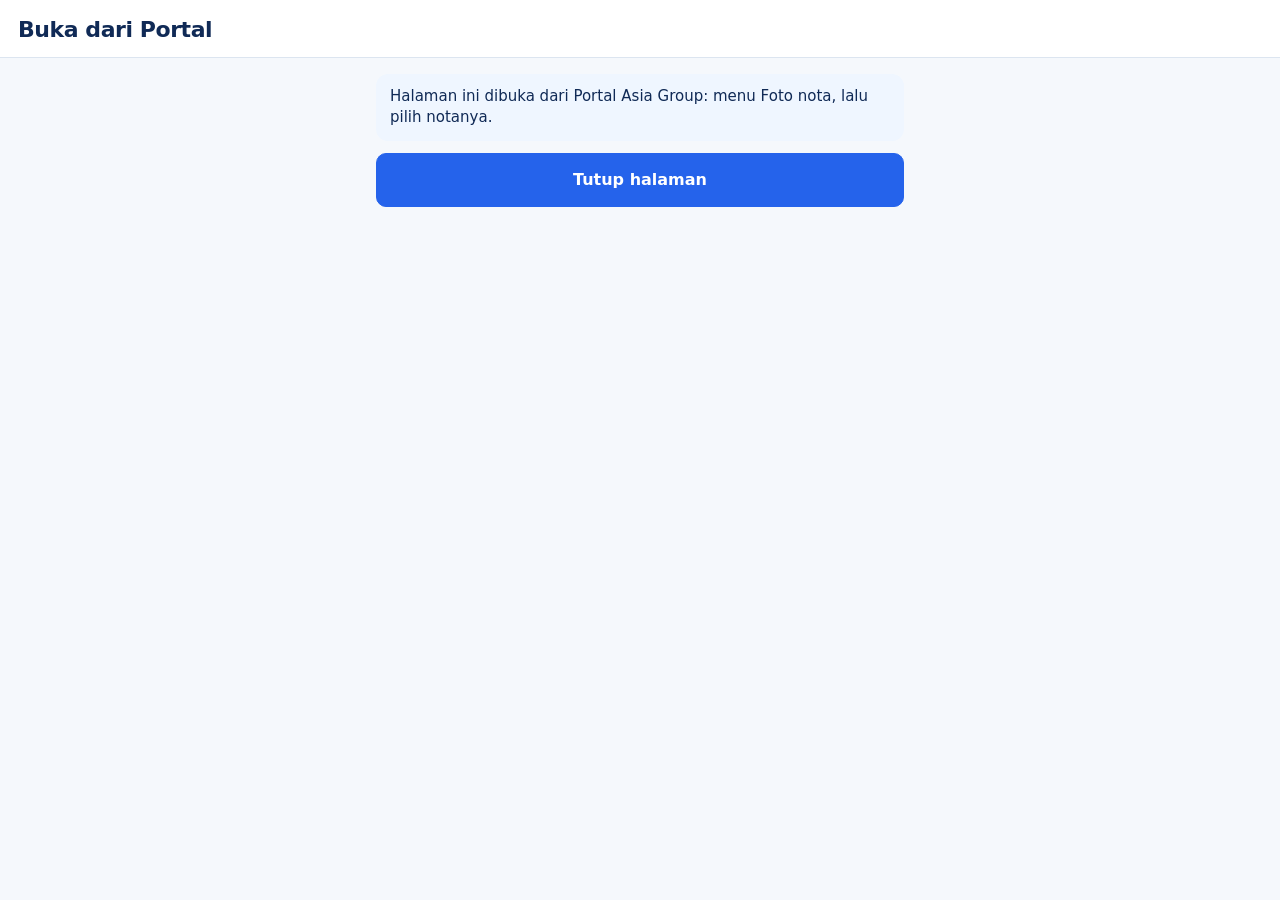
==== kamera-nota/index.html @ d56e6beb "Kamera nota v3: foto barang, Lanjut: foto barang, periksa sesi di awal (Portal Asia Group v405) Co-A" ====
<!doctype html>
<html lang="id">
<head>
<meta charset="utf-8">
<meta name="viewport" content="width=device-width,initial-scale=1,viewport-fit=cover">
<meta name="referrer" content="no-referrer">
<meta name="robots" content="noindex,nofollow">
<meta http-equiv="Content-Security-Policy" content="default-src 'none'; script-src 'self'; style-src 'self' https://fonts.googleapis.com; font-src https://fonts.gstatic.com; img-src 'self' data: blob:; media-src 'self' blob: mediastream:; connect-src https://script.google.com https://script.googleusercontent.com; base-uri 'none'; form-action 'none'">
<meta name="theme-color" content="#000000">
<title>Foto nota · Portal Asia Group</title>
<link rel="preconnect" href="https://script.google.com">
<link rel="preconnect" href="https://script.googleusercontent.com">
<link rel="stylesheet" href="kamera.css?v=3">
</head>
<body>
<main class="app">

<section id="kamera" class="kam" aria-label="Kamera nota" hidden>
  <header class="kam-atas">
    <button type="button" class="kam-x" id="kam-tutup" aria-label="Tutup kamera">✕</button>
    <div class="kam-judul"><b id="kam-supplier"></b><span id="kam-info"></span></div>
  </header>
  <div class="kam-bidik" id="kam-bidik">
    <video id="kam-video" playsinline muted autoplay></video>
    <div class="kotak-bidik" id="kotak-bidik" aria-hidden="true"><i class="s tl"></i><i class="s tr"></i><i class="s bl"></i><i class="s br"></i></div>
    <p class="kam-petunjuk" id="kam-petunjuk">Masukkan seluruh nota ke dalam kotak</p>
  </div>
  <div class="kam-bawah">
    <div class="kam-bentuk" role="radiogroup" aria-label="Bentuk nota">
      <button type="button" role="radio" aria-checked="true" data-bentuk="nota">Nota</button>
      <button type="button" role="radio" aria-checked="false" data-bentuk="struk">Struk panjang</button>
    </div>
    <div class="kam-rana-baris">
      <span class="kam-ket" id="kam-ket" role="status" aria-live="polite">Menyalakan kamera…</span>
      <button type="button" class="kam-rana" id="kam-rana" aria-label="Ambil foto" disabled><i></i></button>
      <span class="kam-ket kanan" id="kam-saran">Tegak lurus di atas nota, cahaya cukup</span>
    </div>
    <label class="kam-bawaan">Foto kurang jelas? Pakai kamera bawaan HP<input type="file" class="pilih-foto" accept="image/*" capture="environment"></label>
  </div>
</section>

<section id="kirim" class="layar" aria-label="Kirim foto nota" hidden>
  <header class="atas">
    <button type="button" class="kembali" id="t-kembali">‹ Daftar nota</button>
    <h1 class="judul" id="kirim-judul"></h1>
    <p class="sub" id="kirim-sub"></p>
  </header>
  <div class="isi">
    <div class="thumbs" id="thumbs"></div>
    <ol class="alur-kirim" id="alur">
      <li data-langkah="1"><i aria-hidden="true"></i><div><b id="langkah1-judul">Dipotong sesuai kotak</b><span id="langkah1-ket"></span></div></li>
      <li data-langkah="2"><i aria-hidden="true"></i><div><b>Dikirim ke Portal</b><span id="langkah2-ket"></span></div></li>
      <li data-langkah="3"><i aria-hidden="true"></i><div><b>Masuk laporan harian</b></div></li>
    </ol>
    <p class="hasil" id="hasil" role="status" aria-live="polite" hidden></p>
    <div class="aksi" id="aksi-ok" hidden>
      <button type="button" class="btn primer" id="t-barang" hidden>Lanjut: foto barang</button>
      <button type="button" class="btn primer" id="t-selesai">Selesai</button>
      <div class="dua">
        <button type="button" class="btn" id="t-tambah"><svg viewBox="0 0 24 24" aria-hidden="true"><path d="M4 8h3l2-3h6l2 3h3a1 1 0 011 1v10a1 1 0 01-1 1H4a1 1 0 01-1-1V9a1 1 0 011-1z"/><circle cx="12" cy="13.5" r="3.5"/></svg>Tambah halaman</button>
        <button type="button" class="btn" id="t-ganti">Foto ulang</button>
      </div>
      <p class="catatan" id="t-batas" hidden>Paling banyak 6 halaman per nota.</p>
    </div>
    <div class="aksi" id="aksi-ulang" hidden>
      <button type="button" class="btn primer" id="t-kirim-ulang">Kirim ulang</button>
      <button type="button" class="btn" id="t-foto-lagi">Foto ulang</button>
    </div>
    <div class="aksi" id="aksi-tutup" hidden>
      <button type="button" class="btn primer" id="t-tutup">Tutup halaman</button>
      <button type="button" class="btn" id="t-foto-lagi2" hidden>Foto ulang</button>
    </div>
  </div>
</section>

<section id="tolak" class="layar" aria-label="Kamera belum menyala" hidden>
  <header class="atas">
    <h1 class="judul" id="tolak-judul">Kamera belum menyala</h1>
    <p class="sub" id="tolak-sub"></p>
  </header>
  <div class="isi">
    <p class="hasil tunggu" id="tolak-isi"></p>
    <div class="aksi">
      <label class="btn primer unggah">Pakai kamera bawaan HP<input type="file" class="pilih-foto" accept="image/*" capture="environment"></label>
      <button type="button" class="btn" id="t-coba-kamera">Coba nyalakan kamera lagi</button>
    </div>
  </div>
</section>

<section id="pesan" class="layar" aria-label="Foto nota" hidden>
  <header class="atas">
    <h1 class="judul" id="pesan-judul">Foto nota</h1>
  </header>
  <div class="isi">
    <p class="hasil info" id="pesan-isi"></p>
    <div class="aksi"><button type="button" class="btn primer" id="t-tutup2">Tutup halaman</button></div>
  </div>
</section>

<div class="pop" id="pop" hidden>
  <div class="pop-kotak" role="alertdialog" aria-modal="true" aria-labelledby="pop-judul" aria-describedby="pop-isi">
    <h2 id="pop-judul"></h2>
    <p id="pop-isi"></p>
    <button type="button" class="btn primer" id="pop-tombol"></button>
  </div>
</div>

</main>
<script src="kamera.js?v=3"></script>
</body>
</html>
---- kamera-nota/kamera.css ----
/* Kamera nota v3. Warna dan ukuran mengikuti DESIGN.md "Biru Keputusan"; layar bidik gelap seperti mockup v5. */
:root{
  --primary:#2563eb;--primary-hover:#1d4ed8;--ink:#102a56;--muted:#475569;--line:#dce5f0;--control:#b6c5d8;
  --soft:#eff6ff;--bg:#f5f8fc;--surface:#fff;--subtle:#f8faff;--halo:#dbeafe;
  --danger:#b91c1c;--danger-soft:#fef2f2;--danger-border:#ef9a9a;--success:#047857;--success-soft:#ecfdf5;
  --waiting:#92400e;--waiting-soft:#fffbeb;--disabled:#e2e8f0;--disabled-border:#cbd5e1;
  color-scheme:light;
}
*{box-sizing:border-box}
[hidden]{display:none!important}
html,body{margin:0;min-height:100%}
body{background:#000;color:var(--ink);font:16px/1.45 "Plus Jakarta Sans",system-ui,-apple-system,"Segoe UI",Roboto,sans-serif;
  -webkit-text-size-adjust:100%;overflow-x:hidden}
button{font:inherit;cursor:pointer;-webkit-tap-highlight-color:transparent}
label{cursor:pointer;-webkit-tap-highlight-color:transparent}
:focus-visible{outline:3px solid var(--primary);outline-offset:3px}

/* layar bidik */
.kam{position:fixed;inset:0;display:flex;flex-direction:column;background:#000;color:#fff}
.kam-atas{display:flex;align-items:center;gap:12px;padding:calc(10px + env(safe-area-inset-top)) 14px 10px;background:rgba(0,0,0,.85);flex:none}
.kam-judul{display:flex;flex-direction:column;min-width:0}
.kam-judul b{font-size:16px;font-weight:700;overflow:hidden;text-overflow:ellipsis;white-space:nowrap}
.kam-judul span{font-size:13px;color:#c9d1dc;overflow:hidden;text-overflow:ellipsis;white-space:nowrap;font-variant-numeric:tabular-nums}
.kam-x{width:44px;height:44px;border-radius:50%;border:0;background:rgba(255,255,255,.14);color:#fff;font-size:18px;flex:none;display:grid;place-items:center;padding:0}
.kam-x:focus-visible,.kam-rana:focus-visible,.kam-bentuk button:focus-visible{outline-color:#fff}
.kam-bidik{position:relative;flex:1;min-height:0;overflow:hidden;background:#111}
.kam-bidik video{position:absolute;inset:0;width:100%;height:100%;object-fit:cover}
.kotak-bidik{position:absolute;border-radius:10px;box-shadow:0 0 0 9999px rgba(0,0,0,.58);outline:1.5px solid rgba(255,255,255,.55);
  transition:width .2s ease-out,height .2s ease-out,left .2s ease-out,top .2s ease-out;pointer-events:none}
.kotak-bidik .s{position:absolute;width:30px;height:30px;border:4px solid #fff}
.kotak-bidik .tl{left:-4px;top:-4px;border-right:0;border-bottom:0;border-top-left-radius:12px}
.kotak-bidik .tr{right:-4px;top:-4px;border-left:0;border-bottom:0;border-top-right-radius:12px}
.kotak-bidik .bl{left:-4px;bottom:-4px;border-right:0;border-top:0;border-bottom-left-radius:12px}
.kotak-bidik .br{right:-4px;bottom:-4px;border-left:0;border-top:0;border-bottom-right-radius:12px}
.kam-petunjuk{position:absolute;left:12px;right:12px;bottom:12px;margin:0;text-align:center;font-size:14px;font-weight:700;
  text-shadow:0 1px 3px rgba(0,0,0,.85);pointer-events:none}
/* v3 mode barang: tanpa bingkai kotak dan tanpa pilihan bentuk (BUILD v405 § 6) */
.kam.barang .kotak-bidik,.kam.barang .kam-bentuk{display:none}
.kam-bawah{background:rgba(0,0,0,.92);padding:10px 12px calc(6px + env(safe-area-inset-bottom));flex:none}
.kam-bentuk{display:flex;justify-content:center;gap:6px;margin-bottom:8px}
.kam-bentuk button{border:0;background:none;color:#c9d1dc;font-size:14px;font-weight:700;padding:0 14px;border-radius:20px;min-height:44px}
.kam-bentuk button[aria-checked="true"]{background:rgba(255,255,255,.18);color:#ffd84d}
.kam-rana-baris{display:grid;grid-template-columns:1fr auto 1fr;align-items:center;gap:10px}
.kam-ket{font-size:13px;color:#c9d1dc;line-height:1.35}
.kam-ket.kanan{text-align:right}
.kam-rana{width:76px;height:76px;border-radius:50%;border:4px solid #fff;background:none;padding:4px}
.kam-rana i{display:block;width:100%;height:100%;border-radius:50%;background:#fff;transition:transform .1s ease-out}
.kam-rana:active i{transform:scale(.9)}
.kam-rana:disabled{opacity:.4;cursor:default}
.kam-bawaan{position:relative;display:flex;align-items:center;justify-content:center;min-height:44px;margin-top:4px;color:#c9d1dc;
  font-size:13px;font-weight:600;text-decoration:underline;text-underline-offset:3px;cursor:pointer}
.kam-bawaan:focus-within{outline:3px solid #fff;outline-offset:2px;border-radius:8px}

/* masukan foto bawaan HP: input asli transparan di dalam label */
.pilih-foto{position:absolute;inset:0;width:100%;height:100%;opacity:0;cursor:pointer;font-size:0}

/* layar terang: kirim, kamera ditolak, pesan */
.layar{min-height:100vh;min-height:100dvh;background:var(--bg);color:var(--ink);display:flex;flex-direction:column}
.atas{background:var(--surface);border-bottom:1px solid var(--line);padding:calc(14px + env(safe-area-inset-top)) 18px 12px;flex:none}
.kembali{border:0;background:none;color:var(--primary);font-size:16px;font-weight:700;padding:0;min-height:44px;margin:-8px 0 0}
.kembali:hover{color:var(--primary-hover)}
.judul{font-size:22px;font-weight:700;letter-spacing:-.02em;line-height:1.3;margin:2px 0 0;overflow-wrap:anywhere}
.sub{font-size:14px;color:var(--muted);margin:2px 0 0;overflow-wrap:anywhere}
.isi{flex:1;width:100%;max-width:560px;margin:0 auto;padding:16px 16px calc(24px + env(safe-area-inset-bottom))}
.thumbs{display:flex;gap:8px;flex-wrap:wrap;margin-bottom:12px}
.thumb{width:96px;margin:0}
.thumb img{width:96px;height:120px;object-fit:cover;border-radius:8px;border:1px solid var(--line);display:block;background:#fff}
.thumb figcaption{font-size:13px;color:var(--muted);text-align:center;margin-top:2px}
.alur-kirim{list-style:none;margin:0 0 12px;padding:0;background:var(--surface);border:1px solid var(--line);border-radius:12px}
.alur-kirim li{display:flex;gap:12px;padding:12px 14px;border-top:1px solid var(--line);opacity:.5}
.alur-kirim li:first-child{border-top:0}
.alur-kirim li.jalan,.alur-kirim li.beres,.alur-kirim li.gagal{opacity:1}
.alur-kirim li i{width:22px;height:22px;border-radius:50%;border:2px solid var(--control);flex:none;margin-top:1px;position:relative}
.alur-kirim li.jalan i{border-color:var(--primary);border-right-color:transparent;animation:putar .8s linear infinite}
.alur-kirim li.beres i{background:var(--success);border-color:var(--success)}
.alur-kirim li.beres i::after{content:"";position:absolute;left:6px;top:2px;width:5px;height:10px;border:solid #fff;border-width:0 2px 2px 0;transform:rotate(45deg)}
.alur-kirim li.gagal i{background:var(--danger);border-color:var(--danger)}
.alur-kirim li.gagal i::after{content:"!";position:absolute;inset:0;display:grid;place-items:center;color:#fff;font-size:13px;font-weight:800;line-height:1}
.alur-kirim li b{display:block;font-size:14px;font-weight:600}
.alur-kirim li span{display:block;font-size:13px;color:var(--muted);overflow-wrap:anywhere}
@keyframes putar{to{transform:rotate(360deg)}}
.hasil{border-radius:12px;padding:12px 14px;margin:0 0 12px;font-size:15px;font-weight:600;line-height:1.45}
.hasil.ok{background:var(--success-soft);color:var(--success)}
.hasil.gagal{background:var(--danger-soft);color:var(--danger);border:1px solid var(--danger-border)}
.hasil.tunggu{background:var(--waiting-soft);color:var(--waiting);font-weight:500}
.hasil.info{background:var(--soft);color:var(--ink);font-weight:500}
.aksi{display:flex;flex-direction:column;gap:8px}
.dua{display:grid;grid-template-columns:1fr 1fr;gap:8px}
.dua.satu{grid-template-columns:1fr}
.dua .btn{padding:10px 8px;gap:6px;font-size:15px;white-space:nowrap}
.dua .btn svg{width:18px;height:18px}
.catatan{font-size:13px;color:var(--muted);margin:0;text-align:center}
.btn{position:relative;min-height:50px;width:100%;padding:10px 16px;border-radius:10px;border:1px solid var(--control);background:var(--surface);
  color:var(--ink);font-family:inherit;font-size:16px;font-weight:600;line-height:1.3;display:inline-flex;align-items:center;justify-content:center;gap:8px;
  text-align:center;transition:background .15s ease-out,border-color .15s ease-out}
.btn:hover{background:var(--soft);border-color:var(--primary)}
.btn.primer{min-height:54px;background:var(--primary);border-color:var(--primary);color:#fff}
.btn.primer:hover{background:var(--primary-hover);border-color:var(--primary-hover)}
.btn:disabled{background:var(--disabled);border-color:var(--disabled-border);color:var(--muted);cursor:default}
.btn svg{width:20px;height:20px;flex:none;fill:none;stroke:currentColor;stroke-width:2;stroke-linecap:round;stroke-linejoin:round}
.btn.unggah:focus-within{outline:3px solid var(--primary);outline-offset:3px}

/* kabar gagal */
.pop{position:fixed;inset:0;background:#102a5680;display:flex;align-items:center;justify-content:center;padding:16px;z-index:20}
.pop-kotak{background:var(--surface);color:var(--ink);border-radius:16px;box-shadow:0 24px 72px #102a5638;width:100%;max-width:420px;padding:22px 20px 18px}
.pop-kotak h2{font-size:22px;font-weight:700;line-height:1.3;letter-spacing:-.02em;margin:0 0 8px}
.pop-kotak p{margin:0 0 18px;color:var(--muted);font-size:16px}

@media (prefers-reduced-motion:reduce){
  .kotak-bidik,.kam-rana i,.btn{transition:none}
  .alur-kirim li.jalan i{animation:none;border-right-color:var(--primary);border-style:dotted}
}
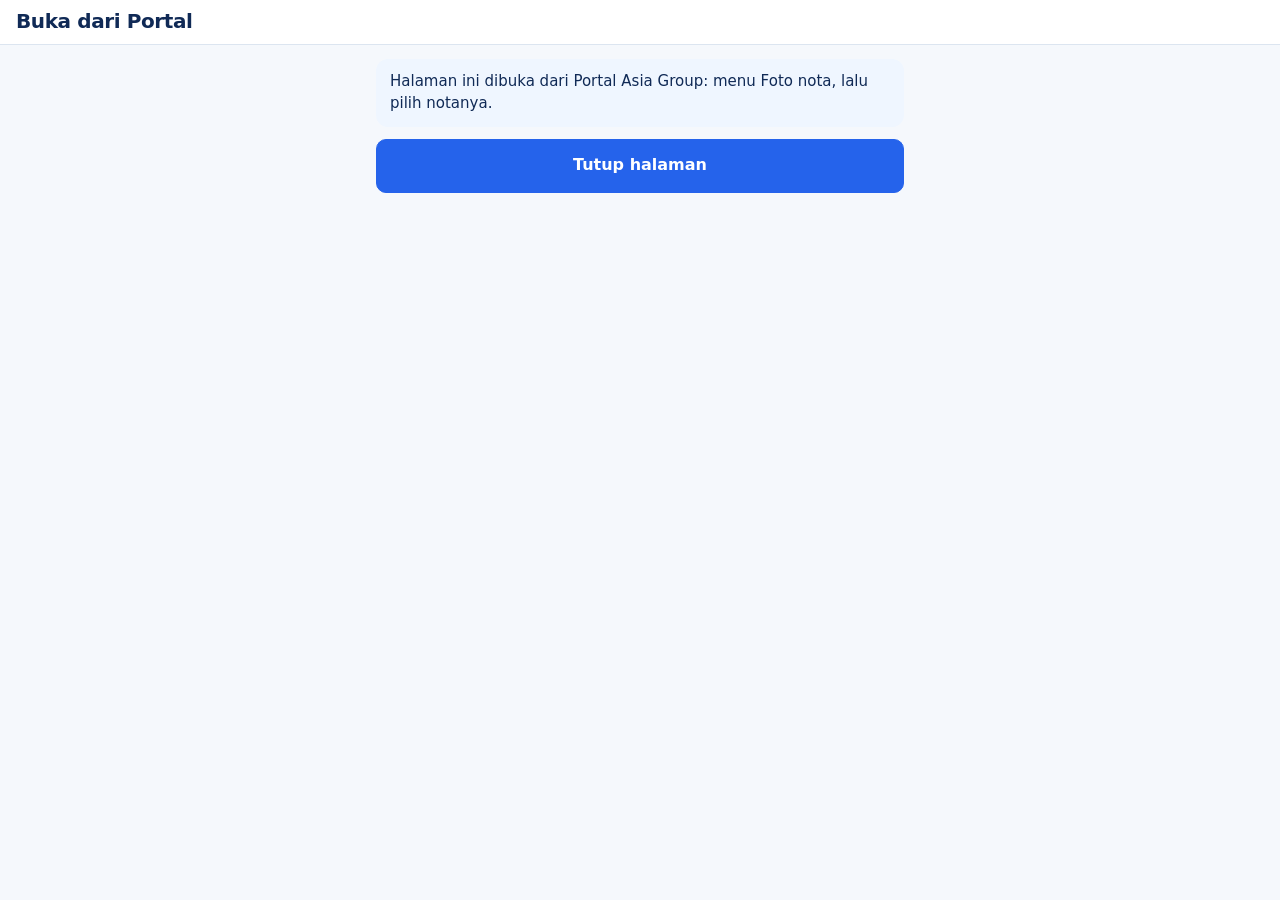
==== commit 0c42c20f: "Kamera nota v4: layar nota dua foto + Hapus + Selesai, bingkai mendatar 3:2, flash (Portal Asia Grou" ====
--- a/kamera-nota/index.html
+++ b/kamera-nota/index.html
@@ -6,75 +6,97 @@
 <meta name="referrer" content="no-referrer">
 <meta name="robots" content="noindex,nofollow">
 <meta http-equiv="Content-Security-Policy" content="default-src 'none'; script-src 'self'; style-src 'self' https://fonts.googleapis.com; font-src https://fonts.gstatic.com; img-src 'self' data: blob:; media-src 'self' blob: mediastream:; connect-src https://script.google.com https://script.googleusercontent.com; base-uri 'none'; form-action 'none'">
-<meta name="theme-color" content="#000000">
+<meta name="theme-color" content="#ffffff" id="warna-tema">
 <title>Foto nota · Portal Asia Group</title>
 <link rel="preconnect" href="https://script.google.com">
 <link rel="preconnect" href="https://script.googleusercontent.com">
-<link rel="stylesheet" href="kamera.css?v=3">
+<link rel="stylesheet" href="kamera.css?v=4">
 </head>
 <body>
+<svg class="ikon-sumber" aria-hidden="true" focusable="false">
+  <symbol id="i-kamera" viewBox="0 0 24 24"><path d="M4 8h3l2-3h6l2 3h3a1 1 0 011 1v10a1 1 0 01-1 1H4a1 1 0 01-1-1V9a1 1 0 011-1z"/><circle cx="12" cy="13.5" r="3.5"/></symbol>
+  <symbol id="i-sampah" viewBox="0 0 24 24"><path d="M4 7h16M10 11v6M14 11v6M6 7l1 12a2 2 0 002 2h6a2 2 0 002-2l1-12M9 7V4h6v3"/></symbol>
+  <symbol id="i-cek" viewBox="0 0 24 24"><path d="M5 12.5l4.5 4.5L19 7.5"/></symbol>
+  <symbol id="i-petir" viewBox="0 0 24 24"><path d="M13 2L4.5 13.5H11L10 22l8.5-11.5H12L13 2z"/></symbol>
+  <symbol id="i-petir-mati" viewBox="0 0 24 24"><path d="M13 2L4.5 13.5H11L10 22l8.5-11.5H12L13 2z"/><path d="M3 3l18 18"/></symbol>
+  <symbol id="i-hp" viewBox="0 0 24 24"><rect x="6" y="2.5" width="12" height="19" rx="2.5"/><path d="M10.5 18.5h3"/><circle cx="12" cy="9.5" r="2.5"/></symbol>
+</svg>
 <main class="app">
 
-<section id="kamera" class="kam" aria-label="Kamera nota" hidden>
+<section id="nota" class="layar layar-nota" aria-label="Foto nota" hidden>
+  <header class="atas">
+    <div class="atas-baris">
+      <button type="button" class="kembali" id="n-kembali">‹ Daftar nota</button>
+      <span class="pil-jenis" id="n-jenis"></span>
+    </div>
+    <h1 class="judul" id="n-judul"></h1>
+    <p class="sub" id="n-sub"></p>
+  </header>
+  <div class="isi isi-nota">
+    <div class="keadaan" id="n-keadaan" role="note" hidden>
+      <b id="k-judul"></b>
+      <span class="k-catatan" id="k-catatan"></span>
+      <span class="k-oleh" id="k-oleh"></span>
+      <span class="k-aksi" id="k-aksi"></span>
+    </div>
+    <div class="slot" id="slot-nota" data-apa="nota"></div>
+    <div class="slot" id="slot-barang" data-apa="barang"></div>
+  </div>
+  <footer class="kaki">
+    <button type="button" class="btn primer" id="n-selesai" disabled aria-describedby="n-selesai-ket">Selesai</button>
+    <p class="catatan" id="n-selesai-ket">Foto nota dan foto barang dulu.</p>
+  </footer>
+</section>
+
+<section id="kamera" class="kam" aria-label="Kamera" hidden>
   <header class="kam-atas">
-    <button type="button" class="kam-x" id="kam-tutup" aria-label="Tutup kamera">✕</button>
-    <div class="kam-judul"><b id="kam-supplier"></b><span id="kam-info"></span></div>
+    <button type="button" class="kam-x" id="kam-tutup" aria-label="Tutup kamera, kembali ke nota">✕</button>
+    <div class="kam-judul"><b id="kam-apa"></b><span id="kam-kertas"></span></div>
   </header>
   <div class="kam-bidik" id="kam-bidik">
     <video id="kam-video" playsinline muted autoplay></video>
     <div class="kotak-bidik" id="kotak-bidik" aria-hidden="true"><i class="s tl"></i><i class="s tr"></i><i class="s bl"></i><i class="s br"></i></div>
-    <p class="kam-petunjuk" id="kam-petunjuk">Masukkan seluruh nota ke dalam kotak</p>
+    <p class="kam-petunjuk" id="kam-petunjuk"></p>
+    <p class="kam-ket" id="kam-ket" role="status" aria-live="polite">Menyalakan kamera…</p>
   </div>
   <div class="kam-bawah">
-    <div class="kam-bentuk" role="radiogroup" aria-label="Bentuk nota">
-      <button type="button" role="radio" aria-checked="true" data-bentuk="nota">Nota</button>
-      <button type="button" role="radio" aria-checked="false" data-bentuk="struk">Struk panjang</button>
+    <div class="kam-sisi">
+      <button type="button" class="kam-alat" id="kam-flash" aria-pressed="true" hidden><svg aria-hidden="true"><use href="#i-petir"/></svg><span>Flash</span></button>
     </div>
-    <div class="kam-rana-baris">
-      <span class="kam-ket" id="kam-ket" role="status" aria-live="polite">Menyalakan kamera…</span>
-      <button type="button" class="kam-rana" id="kam-rana" aria-label="Ambil foto" disabled><i></i></button>
-      <span class="kam-ket kanan" id="kam-saran">Tegak lurus di atas nota, cahaya cukup</span>
+    <button type="button" class="kam-rana" id="kam-rana" aria-label="Ambil foto" disabled><i></i></button>
+    <div class="kam-sisi">
+      <label class="kam-alat"><svg aria-hidden="true"><use href="#i-hp"/></svg><span>Kamera HP</span><input type="file" class="pilih-foto" accept="image/*" capture="environment" aria-label="Pakai kamera bawaan HP"></label>
     </div>
-    <label class="kam-bawaan">Foto kurang jelas? Pakai kamera bawaan HP<input type="file" class="pilih-foto" accept="image/*" capture="environment"></label>
   </div>
 </section>
 
-<section id="kirim" class="layar" aria-label="Kirim foto nota" hidden>
+<section id="kirim" class="layar" aria-label="Kirim foto" hidden>
   <header class="atas">
-    <button type="button" class="kembali" id="t-kembali">‹ Daftar nota</button>
+    <button type="button" class="kembali" id="t-kembali" hidden>‹ Kembali</button>
     <h1 class="judul" id="kirim-judul"></h1>
     <p class="sub" id="kirim-sub"></p>
   </header>
   <div class="isi">
-    <div class="thumbs" id="thumbs"></div>
+    <figure class="kirim-foto" id="kirim-foto"><img id="kirim-img" alt="" hidden></figure>
     <ol class="alur-kirim" id="alur">
-      <li data-langkah="1"><i aria-hidden="true"></i><div><b id="langkah1-judul">Dipotong sesuai kotak</b><span id="langkah1-ket"></span></div></li>
-      <li data-langkah="2"><i aria-hidden="true"></i><div><b>Dikirim ke Portal</b><span id="langkah2-ket"></span></div></li>
-      <li data-langkah="3"><i aria-hidden="true"></i><div><b>Masuk laporan harian</b></div></li>
+      <li data-langkah="1"><i aria-hidden="true"></i><div><b id="langkah1-judul">Merapikan foto…</b></div></li>
+      <li data-langkah="2"><i aria-hidden="true"></i><div><b id="langkah2-judul">Mengirim ke Portal…</b><span id="langkah2-ket"></span></div></li>
+      <li data-langkah="3"><i aria-hidden="true"></i><div><b id="langkah3-judul">Masuk Laporan harian…</b></div></li>
     </ol>
     <p class="hasil" id="hasil" role="status" aria-live="polite" hidden></p>
-    <div class="aksi" id="aksi-ok" hidden>
-      <button type="button" class="btn primer" id="t-barang" hidden>Lanjut: foto barang</button>
-      <button type="button" class="btn primer" id="t-selesai">Selesai</button>
-      <div class="dua">
-        <button type="button" class="btn" id="t-tambah"><svg viewBox="0 0 24 24" aria-hidden="true"><path d="M4 8h3l2-3h6l2 3h3a1 1 0 011 1v10a1 1 0 01-1 1H4a1 1 0 01-1-1V9a1 1 0 011-1z"/><circle cx="12" cy="13.5" r="3.5"/></svg>Tambah halaman</button>
-        <button type="button" class="btn" id="t-ganti">Foto ulang</button>
-      </div>
-      <p class="catatan" id="t-batas" hidden>Paling banyak 6 halaman per nota.</p>
-    </div>
     <div class="aksi" id="aksi-ulang" hidden>
       <button type="button" class="btn primer" id="t-kirim-ulang">Kirim ulang</button>
       <button type="button" class="btn" id="t-foto-lagi">Foto ulang</button>
     </div>
     <div class="aksi" id="aksi-tutup" hidden>
       <button type="button" class="btn primer" id="t-tutup">Tutup halaman</button>
-      <button type="button" class="btn" id="t-foto-lagi2" hidden>Foto ulang</button>
     </div>
   </div>
 </section>
 
 <section id="tolak" class="layar" aria-label="Kamera belum menyala" hidden>
   <header class="atas">
+    <button type="button" class="kembali" id="t-tolak-kembali">‹ Kembali</button>
     <h1 class="judul" id="tolak-judul">Kamera belum menyala</h1>
     <p class="sub" id="tolak-sub"></p>
   </header>
@@ -97,6 +119,17 @@
   </div>
 </section>
 
+<div class="pop" id="tanya" hidden>
+  <div class="pop-kotak" role="alertdialog" aria-modal="true" aria-labelledby="tanya-judul" aria-describedby="tanya-isi">
+    <h2 id="tanya-judul"></h2>
+    <p id="tanya-isi">Foto ini hilang dari Laporan harian. Anda bisa memotret lagi.</p>
+    <div class="pop-dua">
+      <button type="button" class="btn" id="tanya-batal">Batal</button>
+      <button type="button" class="btn bahaya" id="tanya-hapus">Hapus</button>
+    </div>
+  </div>
+</div>
+
 <div class="pop" id="pop" hidden>
   <div class="pop-kotak" role="alertdialog" aria-modal="true" aria-labelledby="pop-judul" aria-describedby="pop-isi">
     <h2 id="pop-judul"></h2>
@@ -106,6 +139,6 @@
 </div>
 
 </main>
-<script src="kamera.js?v=3"></script>
+<script src="kamera.js?v=4"></script>
 </body>
 </html>
--- a/kamera-nota/kamera.css
+++ b/kamera-nota/kamera.css
@@ -1,71 +1,98 @@
-/* Kamera nota v3. Warna dan ukuran mengikuti DESIGN.md "Biru Keputusan"; layar bidik gelap seperti mockup v5. */
+/* Kamera nota v4. Warna dan ukuran mengikuti DESIGN.md "Biru Keputusan"; layar bidik gelap seperti v3.
+   Kontrak: foto-nota-v406-2026-10-16/BUILD.md § 2–§ 4. */
 :root{
   --primary:#2563eb;--primary-hover:#1d4ed8;--ink:#102a56;--muted:#475569;--line:#dce5f0;--control:#b6c5d8;
-  --soft:#eff6ff;--bg:#f5f8fc;--surface:#fff;--subtle:#f8faff;--halo:#dbeafe;
-  --danger:#b91c1c;--danger-soft:#fef2f2;--danger-border:#ef9a9a;--success:#047857;--success-soft:#ecfdf5;
-  --waiting:#92400e;--waiting-soft:#fffbeb;--disabled:#e2e8f0;--disabled-border:#cbd5e1;
+  --soft:#eff6ff;--bg:#f5f8fc;--surface:#fff;--subtle:#f8faff;--halo:#dbeafe;--neutral-soft:#f1f5f9;
+  --danger:#b91c1c;--danger-hover:#991b1b;--danger-soft:#fef2f2;--danger-border:#ef9a9a;
+  --success:#047857;--success-soft:#ecfdf5;--waiting:#92400e;--waiting-soft:#fffbeb;
+  --disabled:#e2e8f0;--disabled-border:#cbd5e1;
+  /* pil jenis dokumen: warna sama dengan PDF (BUILD v406 § 9); teks oranye digelapkan supaya terbaca */
+  --terima:#1d4ed8;--terima-soft:#eff6ff;--terima-border:#93b4ec;
+  --beli:#c2410c;--beli-soft:#fff7ed;--beli-border:#ea580c;
+  --minta-soft:#fdf2f8;--minta:#9d174d;
   color-scheme:light;
 }
 *{box-sizing:border-box}
 [hidden]{display:none!important}
 html,body{margin:0;min-height:100%}
-body{background:#000;color:var(--ink);font:16px/1.45 "Plus Jakarta Sans",system-ui,-apple-system,"Segoe UI",Roboto,sans-serif;
+body{background:var(--bg);color:var(--ink);font:16px/1.45 "Plus Jakarta Sans",system-ui,-apple-system,"Segoe UI",Roboto,sans-serif;
   -webkit-text-size-adjust:100%;overflow-x:hidden}
 button{font:inherit;cursor:pointer;-webkit-tap-highlight-color:transparent}
 label{cursor:pointer;-webkit-tap-highlight-color:transparent}
 :focus-visible{outline:3px solid var(--primary);outline-offset:3px}
+.ikon-sumber{position:absolute;width:0;height:0;overflow:hidden}
+svg{fill:none;stroke:currentColor;stroke-width:2;stroke-linecap:round;stroke-linejoin:round}
 
-/* layar bidik */
-.kam{position:fixed;inset:0;display:flex;flex-direction:column;background:#000;color:#fff}
-.kam-atas{display:flex;align-items:center;gap:12px;padding:calc(10px + env(safe-area-inset-top)) 14px 10px;background:rgba(0,0,0,.85);flex:none}
-.kam-judul{display:flex;flex-direction:column;min-width:0}
-.kam-judul b{font-size:16px;font-weight:700;overflow:hidden;text-overflow:ellipsis;white-space:nowrap}
-.kam-judul span{font-size:13px;color:#c9d1dc;overflow:hidden;text-overflow:ellipsis;white-space:nowrap;font-variant-numeric:tabular-nums}
-.kam-x{width:44px;height:44px;border-radius:50%;border:0;background:rgba(255,255,255,.14);color:#fff;font-size:18px;flex:none;display:grid;place-items:center;padding:0}
-.kam-x:focus-visible,.kam-rana:focus-visible,.kam-bentuk button:focus-visible{outline-color:#fff}
-.kam-bidik{position:relative;flex:1;min-height:0;overflow:hidden;background:#111}
-.kam-bidik video{position:absolute;inset:0;width:100%;height:100%;object-fit:cover}
-.kotak-bidik{position:absolute;border-radius:10px;box-shadow:0 0 0 9999px rgba(0,0,0,.58);outline:1.5px solid rgba(255,255,255,.55);
-  transition:width .2s ease-out,height .2s ease-out,left .2s ease-out,top .2s ease-out;pointer-events:none}
-.kotak-bidik .s{position:absolute;width:30px;height:30px;border:4px solid #fff}
-.kotak-bidik .tl{left:-4px;top:-4px;border-right:0;border-bottom:0;border-top-left-radius:12px}
-.kotak-bidik .tr{right:-4px;top:-4px;border-left:0;border-bottom:0;border-top-right-radius:12px}
-.kotak-bidik .bl{left:-4px;bottom:-4px;border-right:0;border-top:0;border-bottom-left-radius:12px}
-.kotak-bidik .br{right:-4px;bottom:-4px;border-left:0;border-top:0;border-bottom-right-radius:12px}
-.kam-petunjuk{position:absolute;left:12px;right:12px;bottom:12px;margin:0;text-align:center;font-size:14px;font-weight:700;
-  text-shadow:0 1px 3px rgba(0,0,0,.85);pointer-events:none}
-/* v3 mode barang: tanpa bingkai kotak dan tanpa pilihan bentuk (BUILD v405 § 6) */
-.kam.barang .kotak-bidik,.kam.barang .kam-bentuk{display:none}
-.kam-bawah{background:rgba(0,0,0,.92);padding:10px 12px calc(6px + env(safe-area-inset-bottom));flex:none}
-.kam-bentuk{display:flex;justify-content:center;gap:6px;margin-bottom:8px}
-.kam-bentuk button{border:0;background:none;color:#c9d1dc;font-size:14px;font-weight:700;padding:0 14px;border-radius:20px;min-height:44px}
-.kam-bentuk button[aria-checked="true"]{background:rgba(255,255,255,.18);color:#ffd84d}
-.kam-rana-baris{display:grid;grid-template-columns:1fr auto 1fr;align-items:center;gap:10px}
-.kam-ket{font-size:13px;color:#c9d1dc;line-height:1.35}
-.kam-ket.kanan{text-align:right}
-.kam-rana{width:76px;height:76px;border-radius:50%;border:4px solid #fff;background:none;padding:4px}
-.kam-rana i{display:block;width:100%;height:100%;border-radius:50%;background:#fff;transition:transform .1s ease-out}
-.kam-rana:active i{transform:scale(.9)}
-.kam-rana:disabled{opacity:.4;cursor:default}
-.kam-bawaan{position:relative;display:flex;align-items:center;justify-content:center;min-height:44px;margin-top:4px;color:#c9d1dc;
-  font-size:13px;font-weight:600;text-decoration:underline;text-underline-offset:3px;cursor:pointer}
-.kam-bawaan:focus-within{outline:3px solid #fff;outline-offset:2px;border-radius:8px}
+/* ---------- layar terang: nota, kirim, kamera ditolak, pesan ---------- */
+.layar{min-height:100vh;min-height:100dvh;background:var(--bg);color:var(--ink);display:flex;flex-direction:column}
+.atas{background:var(--surface);border-bottom:1px solid var(--line);padding:calc(8px + env(safe-area-inset-top)) 16px 10px;flex:none}
+.atas-baris{display:flex;align-items:center;justify-content:space-between;gap:12px}
+.kembali{border:0;background:none;color:var(--primary);font-size:15px;font-weight:700;padding:0;min-height:44px}
+.kembali:hover{color:var(--primary-hover)}
+.judul{font-size:20px;font-weight:700;letter-spacing:-.02em;line-height:1.3;margin:0;overflow-wrap:anywhere}
+.sub{font-size:14px;color:var(--muted);margin:2px 0 0;overflow-wrap:anywhere;font-variant-numeric:tabular-nums}
+.isi{flex:1;width:100%;max-width:560px;margin:0 auto;padding:14px 16px calc(20px + env(safe-area-inset-bottom))}
 
-/* masukan foto bawaan HP: input asli transparan di dalam label */
-.pilih-foto{position:absolute;inset:0;width:100%;height:100%;opacity:0;cursor:pointer;font-size:0}
+/* pil jenis dokumen */
+.pil-jenis{flex:none;display:inline-flex;align-items:center;min-height:26px;padding:2px 10px;border-radius:20px;border:1.5px solid;
+  font-size:12px;font-weight:700;line-height:1.2;white-space:nowrap}
+.pil-jenis.terima{color:var(--terima);background:var(--terima-soft);border-color:var(--terima-border)}
+.pil-jenis.beli{color:var(--beli);background:var(--beli-soft);border-color:var(--beli-border)}
 
-/* layar terang: kirim, kamera ditolak, pesan */
-.layar{min-height:100vh;min-height:100dvh;background:var(--bg);color:var(--ink);display:flex;flex-direction:column}
-.atas{background:var(--surface);border-bottom:1px solid var(--line);padding:calc(14px + env(safe-area-inset-top)) 18px 12px;flex:none}
-.kembali{border:0;background:none;color:var(--primary);font-size:16px;font-weight:700;padding:0;min-height:44px;margin:-8px 0 0}
-.kembali:hover{color:var(--primary-hover)}
-.judul{font-size:22px;font-weight:700;letter-spacing:-.02em;line-height:1.3;margin:2px 0 0;overflow-wrap:anywhere}
-.sub{font-size:14px;color:var(--muted);margin:2px 0 0;overflow-wrap:anywhere}
-.isi{flex:1;width:100%;max-width:560px;margin:0 auto;padding:16px 16px calc(24px + env(safe-area-inset-bottom))}
-.thumbs{display:flex;gap:8px;flex-wrap:wrap;margin-bottom:12px}
-.thumb{width:96px;margin:0}
-.thumb img{width:96px;height:120px;object-fit:cover;border-radius:8px;border:1px solid var(--line);display:block;background:#fff}
-.thumb figcaption{font-size:13px;color:var(--muted);text-align:center;margin-top:2px}
+/* layar nota */
+.isi-nota{display:flex;flex-direction:column;gap:10px;padding-bottom:10px}
+.keadaan{border-radius:12px;padding:10px 14px;font-size:13px;line-height:1.45}
+.keadaan b{display:block;font-size:15px;font-weight:700;line-height:1.35}
+.keadaan span{display:block;margin-top:3px;overflow-wrap:anywhere}
+.keadaan span:empty{display:none}
+.keadaan.tolak{background:var(--danger-soft);color:var(--danger);box-shadow:inset 4px 0 0 var(--danger)}
+.keadaan.minta{background:var(--minta-soft);color:var(--minta);box-shadow:inset 4px 0 0 #db2777}
+.keadaan.cocok{background:var(--success-soft);color:var(--success)}
+.keadaan.tunggu{background:var(--neutral-soft);color:var(--muted);padding:8px 14px}
+.keadaan.tunggu b{font-size:14px;font-weight:600}
+.keadaan .k-catatan{color:var(--ink)}
+.keadaan .k-oleh{font-size:12px;color:var(--muted)}
+.keadaan .k-aksi{font-weight:600}
+
+.slot{position:relative;border-radius:12px}
+.slot-tombol{width:100%;min-height:178px;border:2px dashed var(--control);border-radius:12px;background:var(--surface);color:var(--primary);
+  display:flex;flex-direction:column;align-items:center;justify-content:center;gap:8px;padding:12px;transition:background .15s ease-out,border-color .15s ease-out}
+.slot-tombol svg{width:40px;height:40px;stroke-width:1.8}
+.slot-tombol b{font-size:17px;font-weight:700;color:var(--ink)}
+.slot-tombol:hover{background:var(--soft);border-color:var(--primary)}
+.slot-tombol:disabled{background:var(--subtle);color:var(--control);cursor:default;border-color:var(--disabled-border)}
+.slot-tombol:disabled b{color:var(--muted)}
+.slot-ket{font-size:13px;color:var(--muted)}
+.slot.target .slot-tombol{border-color:var(--danger);background:var(--danger-soft)}
+.slot-isi{border:1px solid var(--line);border-radius:12px;background:var(--surface);padding:4px 12px 12px;min-height:178px}
+.slot.target .slot-isi{border:2px solid var(--danger);padding:3px 11px 11px}
+.slot-kepala{display:flex;align-items:center;gap:8px;min-height:44px}
+.slot-kepala .cek{width:22px;height:22px;border-radius:50%;background:var(--success);color:#fff;display:grid;place-items:center;flex:none}
+.slot-kepala .cek svg{width:14px;height:14px;stroke-width:3}
+.slot-kepala b{font-size:16px;font-weight:700}
+.pil-tolak{font-size:12px;font-weight:700;color:#fff;background:var(--danger);border-radius:20px;padding:2px 9px;line-height:1.4}
+.slot-hapus{margin-left:auto;border:0;background:none;color:var(--danger);font-size:15px;font-weight:700;min-height:44px;padding:0 4px 0 8px;
+  display:inline-flex;align-items:center;gap:6px;border-radius:8px}
+.slot-hapus svg{width:18px;height:18px}
+.slot-hapus:hover{color:var(--danger-hover);background:var(--danger-soft)}
+.slot-gambar{position:relative;height:120px;border-radius:8px;background:#e9eef5;display:flex;align-items:center;justify-content:center;overflow:hidden}
+.slot-gambar img{max-width:100%;max-height:120px;width:auto;height:auto;object-fit:contain;display:block}
+.slot-gambar .lencana{position:absolute;right:6px;bottom:6px;background:rgba(16,42,86,.82);color:#fff;font-size:12px;font-weight:700;border-radius:20px;padding:2px 8px}
+.slot-gambar .ada{font-size:14px;font-weight:600;color:var(--muted)}
+.slot-gambar.memuat{background:linear-gradient(90deg,#e9eef5 25%,#f6f8fb 37%,#e9eef5 63%);background-size:400% 100%;animation:kilau 1.4s ease infinite}
+.slot-ulang{border:0;background:none;color:var(--muted);font-size:14px;font-weight:600;min-height:44px;width:100%;height:100%}
+.slot-ulang u{color:var(--primary);text-underline-offset:3px}
+.slot.menghapus .slot-isi{opacity:.55}
+.slot-sibuk{position:absolute;inset:0;display:grid;place-items:center;font-size:15px;font-weight:700;color:var(--ink);pointer-events:none}
+.slot-pesan{margin:6px 2px 0;font-size:13px;font-weight:600;color:var(--danger)}
+@keyframes kilau{0%{background-position:100% 50%}100%{background-position:0 50%}}
+
+.kaki{position:sticky;bottom:0;background:var(--bg);padding:8px 16px calc(12px + env(safe-area-inset-bottom));width:100%;max-width:560px;margin:0 auto}
+.kaki .catatan{margin-top:6px}
+
+/* layar kirim */
+.kirim-foto{margin:0 0 12px;height:180px;border-radius:12px;background:#e9eef5;display:flex;align-items:center;justify-content:center;overflow:hidden}
+.kirim-foto img{max-width:100%;max-height:180px;object-fit:contain;display:block}
 .alur-kirim{list-style:none;margin:0 0 12px;padding:0;background:var(--surface);border:1px solid var(--line);border-radius:12px}
 .alur-kirim li{display:flex;gap:12px;padding:12px 14px;border-top:1px solid var(--line);opacity:.5}
 .alur-kirim li:first-child{border-top:0}
@@ -76,8 +103,9 @@
 .alur-kirim li.beres i::after{content:"";position:absolute;left:6px;top:2px;width:5px;height:10px;border:solid #fff;border-width:0 2px 2px 0;transform:rotate(45deg)}
 .alur-kirim li.gagal i{background:var(--danger);border-color:var(--danger)}
 .alur-kirim li.gagal i::after{content:"!";position:absolute;inset:0;display:grid;place-items:center;color:#fff;font-size:13px;font-weight:800;line-height:1}
-.alur-kirim li b{display:block;font-size:14px;font-weight:600}
+.alur-kirim li b{display:block;font-size:15px;font-weight:600}
 .alur-kirim li span{display:block;font-size:13px;color:var(--muted);overflow-wrap:anywhere}
+.alur-kirim li span:empty{display:none}
 @keyframes putar{to{transform:rotate(360deg)}}
 .hasil{border-radius:12px;padding:12px 14px;margin:0 0 12px;font-size:15px;font-weight:600;line-height:1.45}
 .hasil.ok{background:var(--success-soft);color:var(--success)}
@@ -85,10 +113,6 @@
 .hasil.tunggu{background:var(--waiting-soft);color:var(--waiting);font-weight:500}
 .hasil.info{background:var(--soft);color:var(--ink);font-weight:500}
 .aksi{display:flex;flex-direction:column;gap:8px}
-.dua{display:grid;grid-template-columns:1fr 1fr;gap:8px}
-.dua.satu{grid-template-columns:1fr}
-.dua .btn{padding:10px 8px;gap:6px;font-size:15px;white-space:nowrap}
-.dua .btn svg{width:18px;height:18px}
 .catatan{font-size:13px;color:var(--muted);margin:0;text-align:center}
 .btn{position:relative;min-height:50px;width:100%;padding:10px 16px;border-radius:10px;border:1px solid var(--control);background:var(--surface);
   color:var(--ink);font-family:inherit;font-size:16px;font-weight:600;line-height:1.3;display:inline-flex;align-items:center;justify-content:center;gap:8px;
@@ -96,17 +120,71 @@
 .btn:hover{background:var(--soft);border-color:var(--primary)}
 .btn.primer{min-height:54px;background:var(--primary);border-color:var(--primary);color:#fff}
 .btn.primer:hover{background:var(--primary-hover);border-color:var(--primary-hover)}
-.btn:disabled{background:var(--disabled);border-color:var(--disabled-border);color:var(--muted);cursor:default}
-.btn svg{width:20px;height:20px;flex:none;fill:none;stroke:currentColor;stroke-width:2;stroke-linecap:round;stroke-linejoin:round}
+.btn.bahaya{background:var(--danger);border-color:var(--danger);color:#fff}
+.btn.bahaya:hover{background:var(--danger-hover);border-color:var(--danger-hover)}
+.btn:disabled,.btn.primer:disabled{background:var(--disabled);border-color:var(--disabled-border);color:var(--muted);cursor:default}
+.btn svg{width:20px;height:20px;flex:none}
 .btn.unggah:focus-within{outline:3px solid var(--primary);outline-offset:3px}
 
-/* kabar gagal */
+/* masukan foto bawaan HP: input asli transparan di dalam label */
+.pilih-foto{position:absolute;inset:0;width:100%;height:100%;opacity:0;cursor:pointer;font-size:0}
+
+/* ---------- layar bidik (gelap) ---------- */
+.kam{position:fixed;inset:0;display:grid;grid-template-rows:auto minmax(0,1fr) auto;grid-template-columns:minmax(0,1fr);
+  grid-template-areas:"atas" "bidik" "bawah";background:#000;color:#fff}
+.kam-atas{grid-area:atas;display:flex;align-items:center;gap:12px;padding:calc(8px + env(safe-area-inset-top)) 14px 8px;background:#000}
+.kam-judul{display:flex;flex-direction:column;min-width:0;line-height:1.3}
+.kam-judul b{font-size:16px;font-weight:700;overflow:hidden;text-overflow:ellipsis;white-space:nowrap}
+.kam-judul span{font-size:13px;color:#c9d1dc;overflow:hidden;text-overflow:ellipsis;white-space:nowrap}
+.kam-judul span:empty{display:none}
+.kam-x{width:44px;height:44px;border-radius:50%;border:0;background:rgba(255,255,255,.14);color:#fff;font-size:18px;flex:none;display:grid;place-items:center;padding:0}
+.kam-x:focus-visible,.kam-rana:focus-visible,.kam-alat:focus-visible,.kam-alat:focus-within{outline-color:#fff}
+.kam-bidik{grid-area:bidik;position:relative;min-height:0;overflow:hidden;background:#111}
+.kam-bidik video{position:absolute;inset:0;width:100%;height:100%;object-fit:cover}
+/* Bingkai landscape 3:2 (BUILD v406 § 3); ukuran dan letaknya dihitung kamera.js (letakKotak). */
+.kotak-bidik{position:absolute;border-radius:10px;box-shadow:0 0 0 9999px rgba(0,0,0,.55);outline:1.5px solid rgba(255,255,255,.6);pointer-events:none}
+.kotak-bidik .s{position:absolute;width:30px;height:30px;border:4px solid #fff}
+.kotak-bidik .tl{left:-4px;top:-4px;border-right:0;border-bottom:0;border-top-left-radius:12px}
+.kotak-bidik .tr{right:-4px;top:-4px;border-left:0;border-bottom:0;border-top-right-radius:12px}
+.kotak-bidik .bl{left:-4px;bottom:-4px;border-right:0;border-top:0;border-bottom-left-radius:12px}
+.kotak-bidik .br{right:-4px;bottom:-4px;border-left:0;border-top:0;border-bottom-right-radius:12px}
+.kam-petunjuk{position:absolute;left:12px;right:12px;margin:0;text-align:center;font-size:15px;font-weight:700;line-height:1.3;
+  text-shadow:0 1px 3px rgba(0,0,0,.85);pointer-events:none}
+.kam.barang .kotak-bidik{display:none}
+.kam.barang .kam-petunjuk{top:auto!important;bottom:14px}
+.kam-ket{position:absolute;inset:0;margin:0;display:grid;place-items:center;font-size:15px;font-weight:600;color:#e2e8f0;
+  text-shadow:0 1px 3px rgba(0,0,0,.85);pointer-events:none}
+.kam-ket:empty{display:none}
+.kam-bawah{grid-area:bawah;display:grid;grid-template-columns:1fr auto 1fr;align-items:center;gap:10px;background:#000;
+  padding:12px 16px calc(12px + env(safe-area-inset-bottom))}
+.kam-sisi{display:flex;justify-content:center}
+.kam-alat{position:relative;display:flex;flex-direction:column;align-items:center;justify-content:center;gap:3px;min-width:64px;min-height:56px;
+  padding:4px 6px;border:0;border-radius:12px;background:rgba(255,255,255,.12);color:#fff;font-size:12px;font-weight:600;line-height:1.2}
+.kam-alat svg{width:24px;height:24px}
+.kam-alat.nyala{background:#ffd84d;color:#1f2937}
+.kam-rana{width:76px;height:76px;border-radius:50%;border:4px solid #fff;background:none;padding:4px}
+.kam-rana i{display:block;width:100%;height:100%;border-radius:50%;background:#fff;transition:transform .1s ease-out}
+.kam-rana:active i{transform:scale(.9)}
+.kam-rana:disabled{opacity:.4;cursor:default}
+
+/* HP diputar mendatar: tombol pindah ke kolom kanan supaya bidang kamera setinggi layar; rumus bingkai sama. */
+@media (orientation:landscape) and (max-height:540px){
+  .kam{grid-template-columns:minmax(0,1fr) auto;grid-template-rows:auto minmax(0,1fr);grid-template-areas:"bidik atas" "bidik bawah"}
+  .kam-atas{flex-direction:column;align-items:center;gap:4px;width:124px;padding:calc(8px + env(safe-area-inset-top)) calc(8px + env(safe-area-inset-right)) 4px 8px;text-align:center}
+  .kam-judul{align-items:center;max-width:108px}
+  .kam-bawah{grid-template-columns:auto;grid-template-rows:1fr auto 1fr;width:124px;padding:4px calc(8px + env(safe-area-inset-right)) calc(8px + env(safe-area-inset-bottom)) 8px;gap:6px}
+  .kam-sisi{align-items:center}
+}
+
+/* ---------- kabar gagal dan tanya hapus ---------- */
 .pop{position:fixed;inset:0;background:#102a5680;display:flex;align-items:center;justify-content:center;padding:16px;z-index:20}
 .pop-kotak{background:var(--surface);color:var(--ink);border-radius:16px;box-shadow:0 24px 72px #102a5638;width:100%;max-width:420px;padding:22px 20px 18px}
 .pop-kotak h2{font-size:22px;font-weight:700;line-height:1.3;letter-spacing:-.02em;margin:0 0 8px}
 .pop-kotak p{margin:0 0 18px;color:var(--muted);font-size:16px}
+.pop-dua{display:grid;grid-template-columns:1fr 1fr;gap:10px}
 
 @media (prefers-reduced-motion:reduce){
-  .kotak-bidik,.kam-rana i,.btn{transition:none}
+  .kam-rana i,.btn,.slot-tombol{transition:none}
   .alur-kirim li.jalan i{animation:none;border-right-color:var(--primary);border-style:dotted}
+  .slot-gambar.memuat{animation:none}
 }
